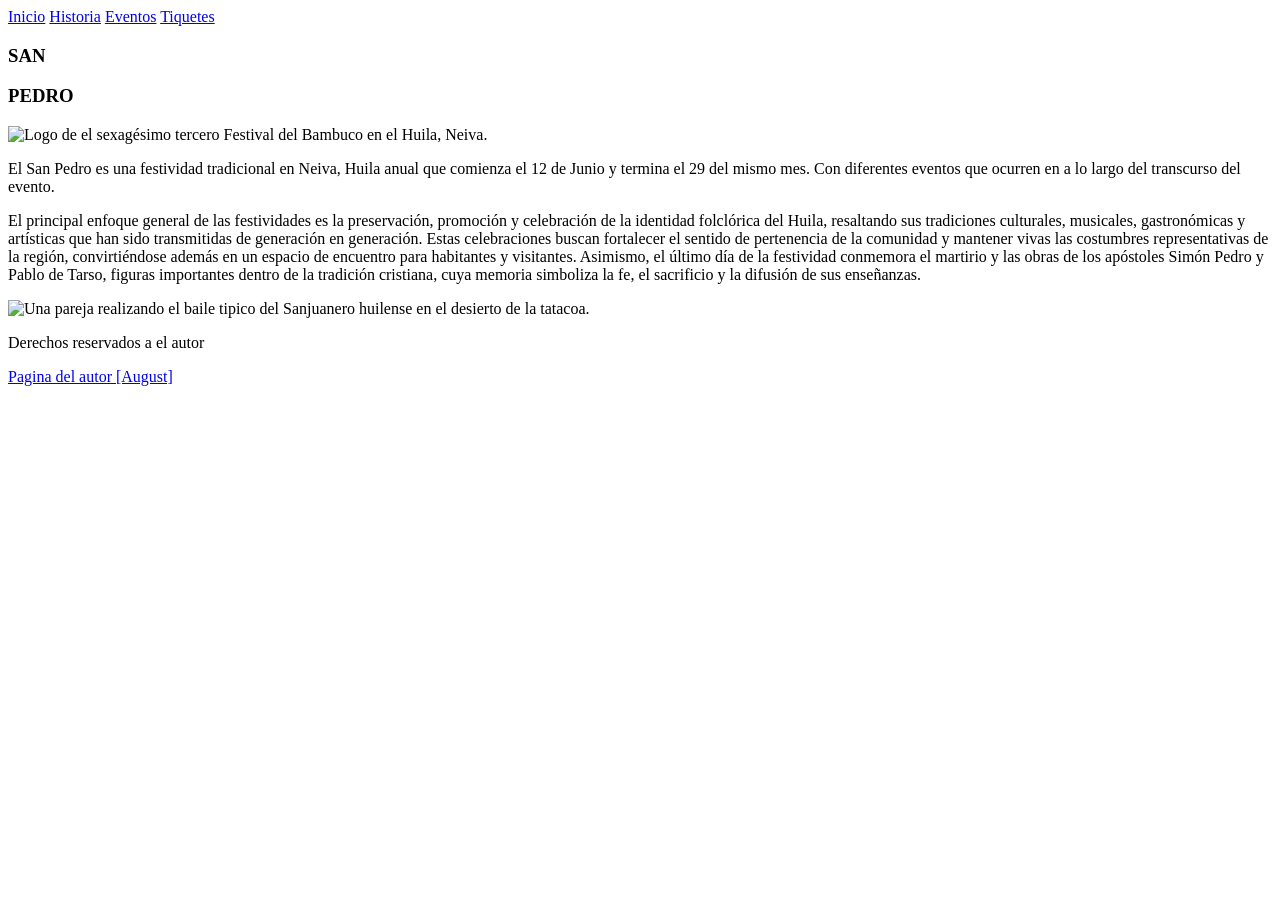
==== index.html @ c68bcee0 "Update and rename home.html to index.html" ====
<!DOCTYPE html>
<html lang="en">
<head>
    <meta charset="UTF-8">
    <meta name="viewport" content="width=device-width, initial-scale=1.0">
    <link rel="stylesheet" href="../css/styles.css">
    <title>San Pedro</title>
</head>
<body class="body1">
    <header>
        <nav class="header_nav">
            <a href="index.html" class="link link--active" >Inicio</a>
            <a href="history.html" class="link">Historia</a>
            <a href="events.html" class="link">Eventos</a>
            <a href="tickets.html" class="link">Tiquetes</a>
        </nav>
    </header>
    <main>
        <article class="main_article" >
            <h3 class="title" >SAN</h3>
            <h3 class="title2" >PEDRO</h3>
            <img id="Img1" src="../img/Sp.jpeg" alt="Logo de el sexagésimo tercero Festival del Bambuco en el Huila, Neiva.">
        </article>
        <div>
            <p>El San Pedro es una festividad tradicional en Neiva, Huila anual que comienza el 12 de Junio y termina el 29 del mismo mes. Con diferentes eventos que ocurren en a lo largo del transcurso del evento.</p>
        </div>
        <article class="main_article-text">
            <p class="main_article-text--text">El principal enfoque general de las festividades es la preservación, promoción y celebración de la identidad folclórica del Huila, resaltando sus tradiciones    culturales, musicales, gastronómicas y artísticas que han sido transmitidas de  generación en generación. Estas celebraciones buscan fortalecer el sentido de pertenencia de la comunidad y mantener vivas las costumbres representativas de la región, convirtiéndose además en un   espacio de encuentro para habitantes y visitantes. Asimismo, el último día de la festividad conmemora el martirio y las obras de los apóstoles Simón Pedro y Pablo de Tarso, figuras importantes dentro de la tradición cristiana, cuya memoria simboliza la fe, el sacrificio y la difusión de sus enseñanzas.</p>
            <img id="Img2" src="../img/ps.jpeg" alt="Una pareja realizando el baile tipico del Sanjuanero huilense en el desierto de la tatacoa.">
        </article>
    </main>
    <footer>
        <div class="container">
            <p class="footerP" id="ultimo">Derechos reservados a el autor</p>
            <a href="https://www.huila.gov.co/" id="ultimo">Pagina del autor [August]</a>
        </div>
    </footer>
</body>
</html>
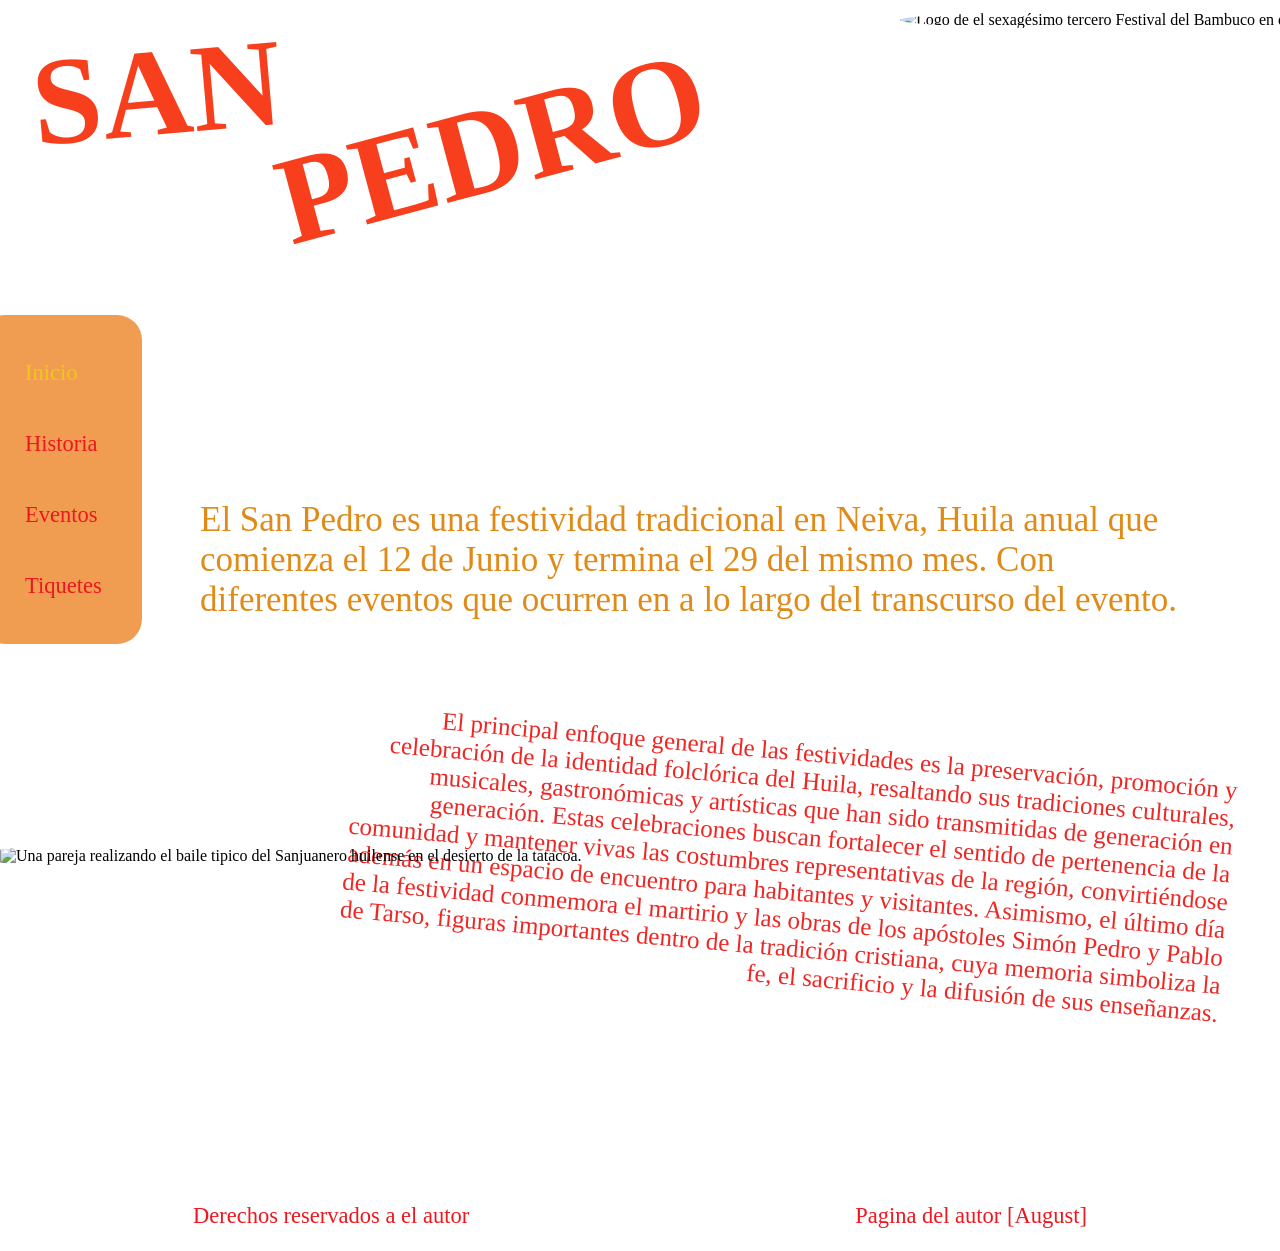
==== commit ed0137f9: "Update index.html" ====
--- a/index.html
+++ b/index.html
@@ -3,7 +3,7 @@
 <head>
     <meta charset="UTF-8">
     <meta name="viewport" content="width=device-width, initial-scale=1.0">
-    <link rel="stylesheet" href="../css/styles.css">
+    <link rel="stylesheet" href="styles.css">
     <title>San Pedro</title>
 </head>
 <body class="body1">
--- a/styles.css
+++ b/styles.css
@@ -0,0 +1,246 @@
+*{
+    box-sizing: border-box;
+}
+.body1{
+    margin: 0;
+    min-height: 100vh;
+    background-image: url(../img/Bg1.png);
+    background-repeat: no-repeat;
+    background-size: cover;
+    background-position: center;
+}
+.body2{
+    margin: 0;
+    min-height: 140vh;
+    background-image: url(../img/Bg2.png);
+    background-repeat: no-repeat;
+    background-size: cover;
+    background-position: center;
+}
+.body3{
+    margin: 0;
+    min-height: 140vh;
+    background-image: url(../img/Bg3.png);
+    background-repeat: no-repeat;
+    background-size: cover;
+    background-position: center;
+}
+.main_article{
+    position: relative;
+    height: 350px;
+}
+.main_article2{
+    position: relative;
+    height: 325px;
+}
+.main_article-text{
+    position: absolute;
+    height: 300px;
+    margin: 0px;
+}
+.container{
+    display: flex;
+    align-items: center;
+    justify-content: space-around;
+}
+#Img1{
+    width: 300px;
+    height: 300px;
+    border-radius: 50%;
+    object-fit: cover;
+    position: relative;
+    bottom: 275px;
+    left: 900px;
+}
+#Img2{
+    width: 350px;
+    height: 250px;
+    border-radius: 15%;
+    position: relative;
+    bottom: 155px;
+}
+#Img-1{
+    width: 300px;
+    height: 300px;
+    border-radius: 50%;
+    object-fit: cover;
+    position: relative;
+    bottom: 135px;
+    left: 1100px;
+}
+#Img-2{
+    width: 200px;
+    height: 325px;
+    border-radius: 10%; 
+    object-fit: cover;
+    position: absolute;
+    left: 100px;
+    bottom: -35px;
+}
+#Img_1{
+    width: 335px;
+    height: 335px;
+    border-radius: 50%;
+    object-fit: cover;
+    position: relative;
+    bottom: 155px;
+    left: 980px;
+}
+#Img_2{
+    width: 350px;
+    height: 250px;
+    border-radius: 15%;
+    position: relative;
+    bottom: 250px;
+    left: 1100px;
+}
+#Img-3{
+    width: 350px;
+    height: 250px;
+    border-radius: 15%;
+    position: relative;
+    bottom: 180px;
+    left: 150px;
+}
+h3{
+    font-size: 125px;
+    color: #F73F1E;
+    margin: 0px;
+}
+.number{
+    color: #C11310;
+}
+main div p{
+    color: #E08B19;
+    font-size: 35px;
+    padding-left: 200px;
+    margin-top: 150px;
+}
+.main_div-text{
+    margin-top: -20px;
+    margin-left: 650px;
+    transform: rotate(13deg);
+    font-size: 40px;
+}
+.main_article-text--text3{
+    color: #EF413E;
+    margin-left: 620px;
+    margin-top: 80px;
+    margin-bottom: 0px;
+    font-size: 35px;
+}
+.main_article-text--text2{
+    padding-left: 345px;
+    padding-right: 50px;
+    text-align: right;
+    transform: rotate(5deg);
+    margin-top: 70px;
+    font-size: 35px;
+}
+.main_div-div{
+    color: #BD781C;
+    display: flex;
+    gap: 35px;
+    padding: 0;
+    margin-bottom: 0;
+    margin-top: 62.5px;
+    padding-left: 150px;
+    font-size: 20px;
+}
+.main_article-text--title{
+    color: #C11310;
+    font-size: 40px;
+    transform: rotate(-5deg);
+    margin-top: 100px;
+    margin-left: 450px;
+}
+.main_article-text--ul{
+    color: #ED2724;
+    font-size: 20px;
+    margin-top: 100px;
+    padding-left: 125px;
+    padding-right: 375px;
+
+}
+article p{
+    color: #ED2724;
+}
+footer{
+    color: #ED171E;
+    text-decoration: None;
+    margin-bottom: 0px;
+    margin-top: 100px;
+}
+a{
+    color: #ED171E;
+    text-decoration: None;
+    font-size: 22.5px;
+}
+.header_nav{
+    position: fixed;
+    display: flex;
+    flex-direction: column;
+    top: 35%;
+    left: -20px;
+    gap: 45px;
+    background-color: rgba(237, 124, 23, 0.75);
+    padding: 45px;
+    padding-right: 40px;
+    border-radius: 25px;
+    z-index: 1;
+}
+.title{
+    transform: rotate(-5deg);
+    position: relative;
+    left: 30px;
+    bottom: 20px;
+}
+.title2{
+    transform: rotate(-15deg);
+    position: relative;
+    bottom: 165px;
+    left: 260px;
+}
+.title3{
+    transform: rotate(-6deg);
+    position: relative;
+    left: 80px;
+    bottom: 10px;
+    font-size: 175px;
+}
+.title_sec{
+    transform: rotate(6deg);
+    position: relative;
+    font-size: 150px;
+    top: 100px;
+    left: 150px;
+}
+.title_qua{
+    transform: rotate(6deg);
+    position: relative;
+    font-size: 175px;
+    top: 100px;
+    left: 300px;
+}
+main{
+    width: 1200px;
+    height: 120vh;
+}
+.main_article-text--text{
+    padding-left: 335px;
+    padding-right: 50px;
+    text-align: right;
+    transform: rotate(5deg);
+    margin-top: 70px;
+    font-size: 25px;
+}
+.center_text{
+    margin: 0px;
+    width: 1400px;
+}
+#ultimo{
+    font-size: 22.5px;
+}
+.link--active{
+    color: #EDC917;
+}
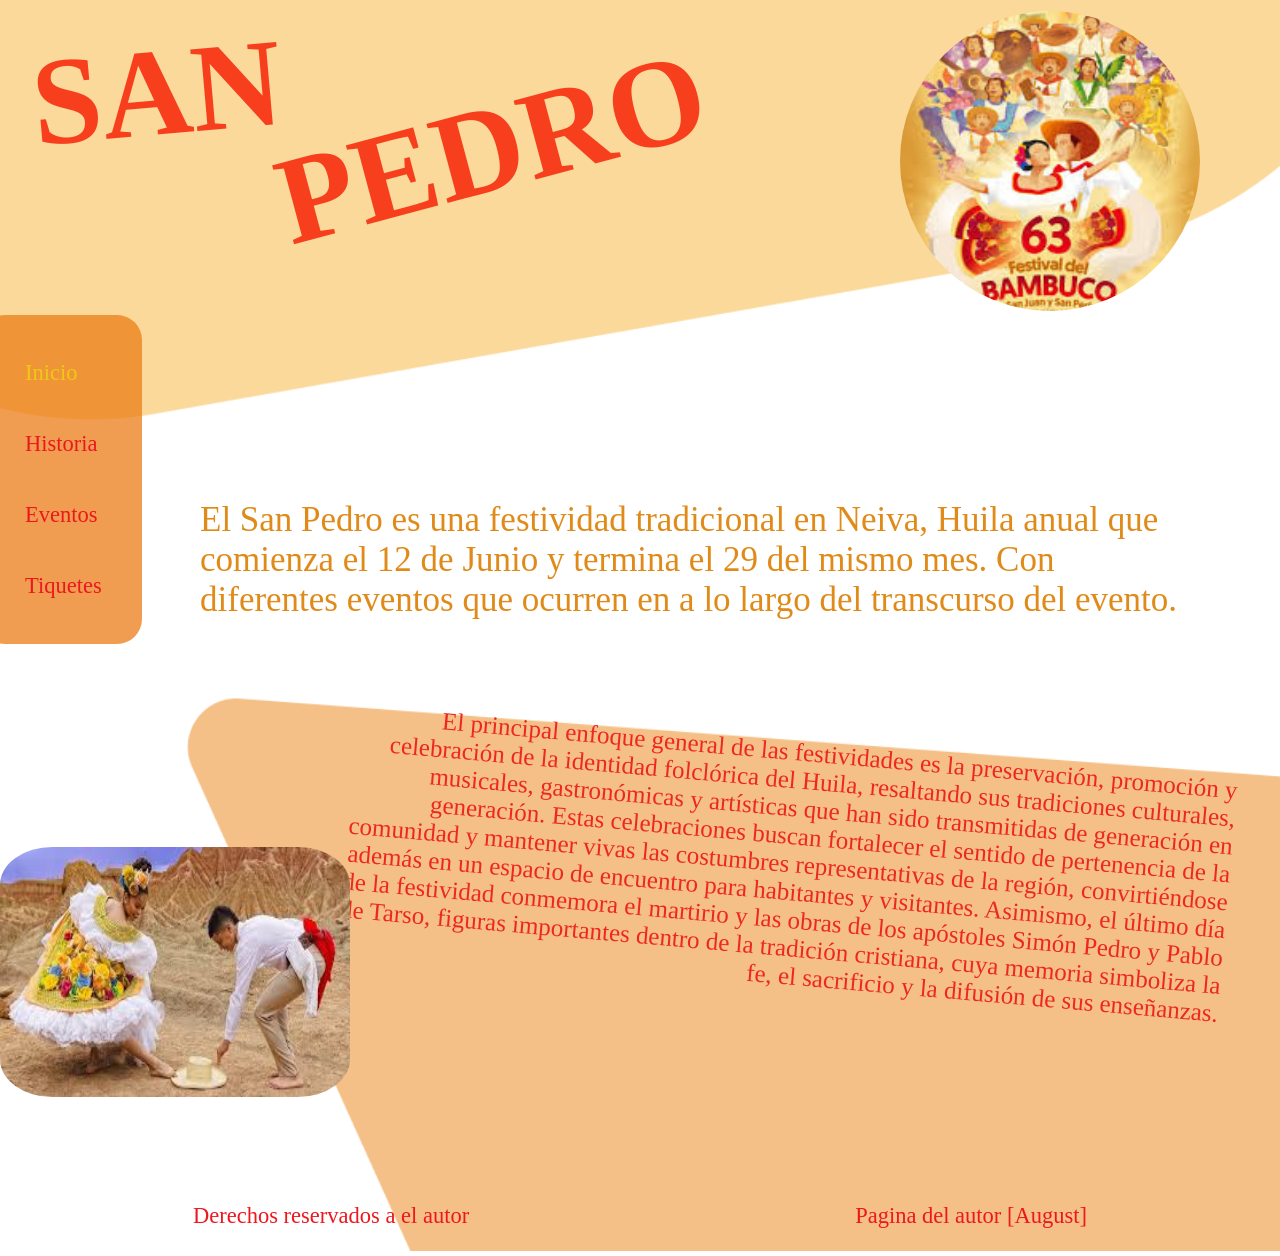
==== commit a7286b91: "Update index.html" ====
--- a/index.html
+++ b/index.html
@@ -19,14 +19,14 @@
         <article class="main_article" >
             <h3 class="title" >SAN</h3>
             <h3 class="title2" >PEDRO</h3>
-            <img id="Img1" src="../img/Sp.jpeg" alt="Logo de el sexagésimo tercero Festival del Bambuco en el Huila, Neiva.">
+            <img id="Img1" src="Sp.jpeg" alt="Logo de el sexagésimo tercero Festival del Bambuco en el Huila, Neiva.">
         </article>
         <div>
             <p>El San Pedro es una festividad tradicional en Neiva, Huila anual que comienza el 12 de Junio y termina el 29 del mismo mes. Con diferentes eventos que ocurren en a lo largo del transcurso del evento.</p>
         </div>
         <article class="main_article-text">
             <p class="main_article-text--text">El principal enfoque general de las festividades es la preservación, promoción y celebración de la identidad folclórica del Huila, resaltando sus tradiciones    culturales, musicales, gastronómicas y artísticas que han sido transmitidas de  generación en generación. Estas celebraciones buscan fortalecer el sentido de pertenencia de la comunidad y mantener vivas las costumbres representativas de la región, convirtiéndose además en un   espacio de encuentro para habitantes y visitantes. Asimismo, el último día de la festividad conmemora el martirio y las obras de los apóstoles Simón Pedro y Pablo de Tarso, figuras importantes dentro de la tradición cristiana, cuya memoria simboliza la fe, el sacrificio y la difusión de sus enseñanzas.</p>
-            <img id="Img2" src="../img/ps.jpeg" alt="Una pareja realizando el baile tipico del Sanjuanero huilense en el desierto de la tatacoa.">
+            <img id="Img2" src="ps.jpeg" alt="Una pareja realizando el baile tipico del Sanjuanero huilense en el desierto de la tatacoa.">
         </article>
     </main>
     <footer>
--- a/styles.css
+++ b/styles.css
@@ -4,7 +4,7 @@
 .body1{
     margin: 0;
     min-height: 100vh;
-    background-image: url(../img/Bg1.png);
+    background-image: url(Bg1.png);
     background-repeat: no-repeat;
     background-size: cover;
     background-position: center;
@@ -12,7 +12,7 @@
 .body2{
     margin: 0;
     min-height: 140vh;
-    background-image: url(../img/Bg2.png);
+    background-image: url(Bg2.png);
     background-repeat: no-repeat;
     background-size: cover;
     background-position: center;
@@ -20,7 +20,7 @@
 .body3{
     margin: 0;
     min-height: 140vh;
-    background-image: url(../img/Bg3.png);
+    background-image: url(Bg3.png);
     background-repeat: no-repeat;
     background-size: cover;
     background-position: center;
@@ -243,4 +243,4 @@
 }
 .link--active{
     color: #EDC917;
-}+}
